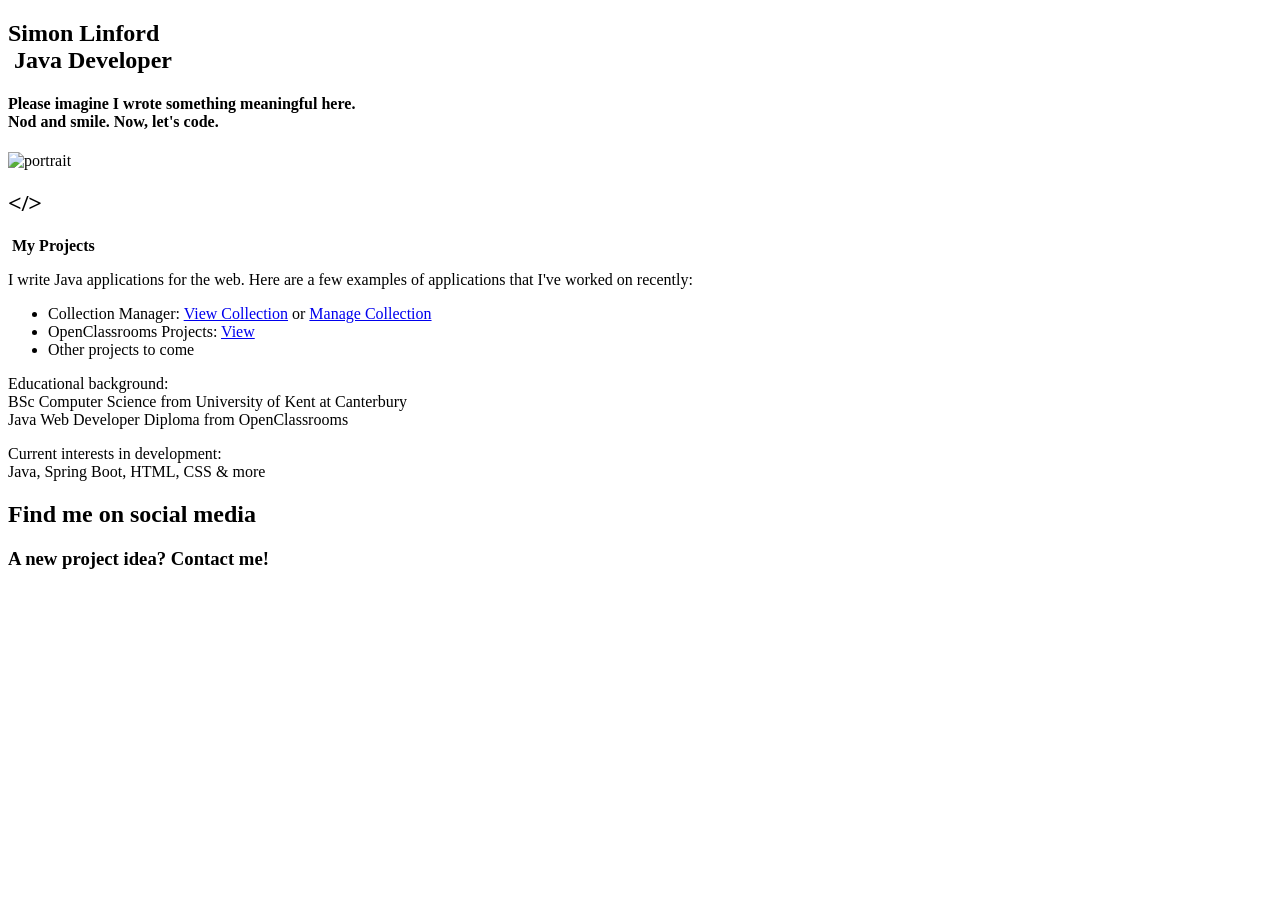
==== src/main/resources/templates/index.html @ c1b9ca04 "update_formatting_add_homepage added homepage index.html updated formatting of all templates to matc" ====
<!DOCTYPE html>
<html xmlns="http://www.w3.org/1999/xhtml" xmlns:th="http://www.thymeleaf.org" lang="en">
<head>
  <meta charset="UTF-8">
  <title>Simon Linford</title>
  <link rel="stylesheet" th:href="@{/css/style.css}">
  <link rel="stylesheet" th:href="@{https://cdnjs.cloudflare.com/ajax/libs/font-awesome/4.7.0/css/font-awesome.min.css}">
</head>
<body>

<div class="container-main" id="main">
  <div id="topL">
	<h2>Simon Linford<br><strong>&nbspJava Developer&nbsp</strong></h2>

    <p><h4>Please imagine I wrote something meaningful here.<br>Nod and smile. Now, let's code.</h4></p>

  </div>
  <div id="topR">
	<img th:src="@{/images/portrait.png}" id="pic" alt="portrait" title="portrait">
  </div>
  <div class="continer-content" id="content_flex">
    <article id="lft">
		<h1>&lt/&gt</h1>
	</article>
    <article id="rgt">
      <strong>&nbspMy Projects&nbsp</strong>
      <p>I write Java applications for the web. Here are a few examples of applications that I've worked on recently:</p>
      <ul>
        <li>Collection Manager: <a href="/guest/viewHome">View Collection</a> or <a href="/admin/manage">Manage Collection</a></li>
        <li>OpenClassrooms Projects: <a href="https://github.com/Suracki/OC-Project-Index">View</a></li>
        <li>Other projects to come</li>
      </ul>
      <p>Educational background:<br> BSc Computer Science from University of Kent at Canterbury
      <br>Java Web Developer Diploma from OpenClassrooms</p>
      <p>Current interests in development:<br>Java, Spring Boot, HTML, CSS & more</p>
    </article> 
  </div>
  <div id="btmL">
    <h2>Find me on social media</h2>
    <h3><strong>A new project idea?</strong> Contact me!</h3> 
    <a href="https://twitter.com/Suracki" class="fa fa-twitter"></a>
    <a href="https://github.com/Suracki" class="fa fa-github"></a>
    <a href="https://www.linkedin.com/in/simon-linford/" class="fa fa-linkedin"></a>
  </div>
  <div id="btmR"></div>
</div>
</body>
</html>
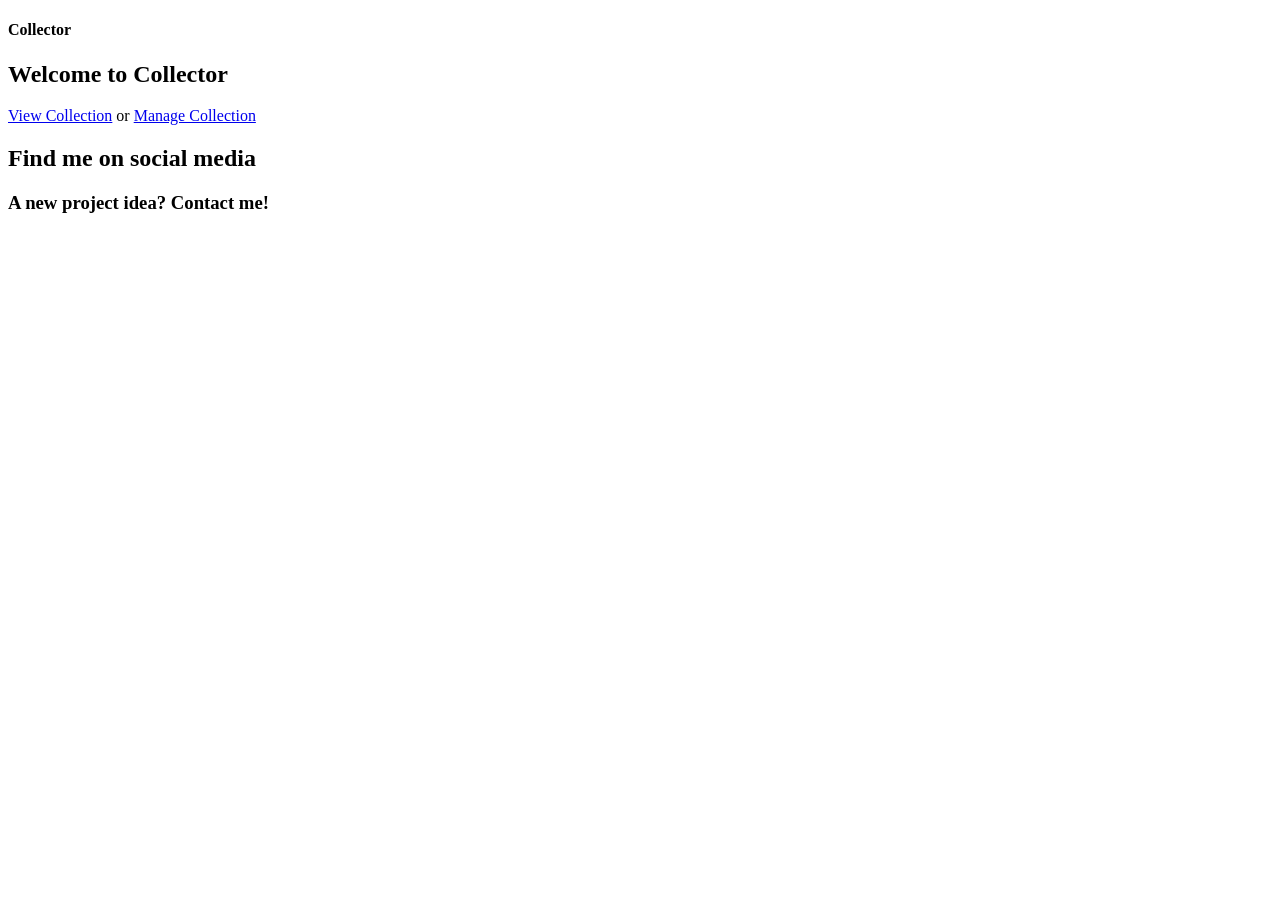
==== commit 7200f4c8: "heroku_deployable updates to front end visuals & landing page" ====
--- a/src/main/resources/templates/index.html
+++ b/src/main/resources/templates/index.html
@@ -1,48 +1,47 @@
 <!DOCTYPE html>
-<html xmlns="http://www.w3.org/1999/xhtml" xmlns:th="http://www.thymeleaf.org" lang="en">
+<html xmlns="http://www.w3.org/1999/xhtml"
+      xmlns:th="http://www.thymeleaf.org">
 <head>
-  <meta charset="UTF-8">
-  <title>Simon Linford</title>
-  <link rel="stylesheet" th:href="@{/css/style.css}">
-  <link rel="stylesheet" th:href="@{https://cdnjs.cloudflare.com/ajax/libs/font-awesome/4.7.0/css/font-awesome.min.css}">
+    <meta charset="utf-8"/>
+    <title>Collector</title>
+    <link rel="stylesheet" th:href="@{/css/bootstrap.min.css}" >
+    <link rel="stylesheet" th:href="@{/css/style.css}">
+    <link rel="stylesheet" th:href="@{https://cdnjs.cloudflare.com/ajax/libs/font-awesome/4.7.0/css/font-awesome.min.css}">
 </head>
 <body>
+<div class="container-collector" id="main">
+    <div class="container-content" id="content_flex_top_collector">
+        <div id="topL-collector">
+            <h4>
+                Collector
+            </h4>
+        </div>
+    </div>
 
-<div class="container-main" id="main">
-  <div id="topL">
-	<h2>Simon Linford<br><strong>&nbspJava Developer&nbsp</strong></h2>
+    <div class="continer-content" id="content_flex">
 
-    <p><h4>Please imagine I wrote something meaningful here.<br>Nod and smile. Now, let's code.</h4></p>
 
-  </div>
-  <div id="topR">
-	<img th:src="@{/images/portrait.png}" id="pic" alt="portrait" title="portrait">
-  </div>
-  <div class="continer-content" id="content_flex">
-    <article id="lft">
-		<h1>&lt/&gt</h1>
-	</article>
-    <article id="rgt">
-      <strong>&nbspMy Projects&nbsp</strong>
-      <p>I write Java applications for the web. Here are a few examples of applications that I've worked on recently:</p>
-      <ul>
-        <li>Collection Manager: <a href="/guest/viewHome">View Collection</a> or <a href="/admin/manage">Manage Collection</a></li>
-        <li>OpenClassrooms Projects: <a href="https://github.com/Suracki/OC-Project-Index">View</a></li>
-        <li>Other projects to come</li>
-      </ul>
-      <p>Educational background:<br> BSc Computer Science from University of Kent at Canterbury
-      <br>Java Web Developer Diploma from OpenClassrooms</p>
-      <p>Current interests in development:<br>Java, Spring Boot, HTML, CSS & more</p>
-    </article> 
-  </div>
-  <div id="btmL">
-    <h2>Find me on social media</h2>
-    <h3><strong>A new project idea?</strong> Contact me!</h3> 
-    <a href="https://twitter.com/Suracki" class="fa fa-twitter"></a>
-    <a href="https://github.com/Suracki" class="fa fa-github"></a>
-    <a href="https://www.linkedin.com/in/simon-linford/" class="fa fa-linkedin"></a>
-  </div>
-  <div id="btmR"></div>
+        <div class="container">
+            <h2>Welcome to Collector</h2>
+
+            <p><a href="/guest/viewHome">View Collection</a> or <a href="/admin/manage">Manage Collection</a></p>
+        </div>
+
+
+
+
+
+    </div>
+
+    <div id="btmL">
+        <h2>Find me on social media</h2>
+        <h3><strong>A new project idea?</strong> Contact me!</h3>
+        <a href="https://twitter.com/Suracki" class="fa fa-twitter"></a>
+        <a href="https://github.com/Suracki" class="fa fa-github"></a>
+        <a href="https://www.linkedin.com/in/simon-linford/" class="fa fa-linkedin"></a>
+    </div>
+    <div id="btmR"></div>
+
 </div>
 </body>
-</html>
+</html>
